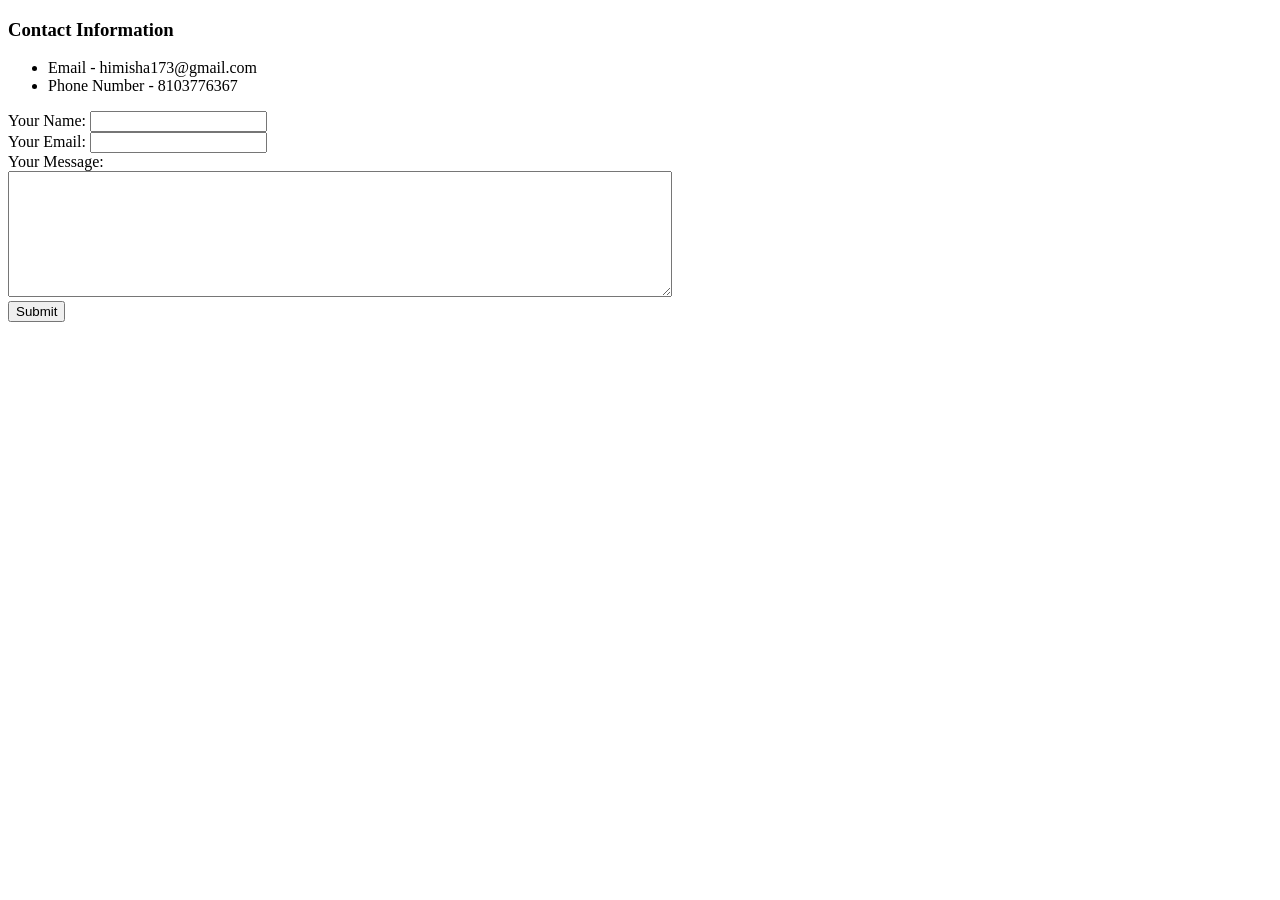
==== contact.html @ 88c4403e "Add files via upload" ====
<!DOCTYPE html>
<html lang="en" dir="ltr">
  <head>
    <meta charset="utf-8">
    <title>My Hobbies</title>
    <link rel="stylesheet" href="css/styles.css">
  </head>
  <body>
    <h3>Contact Information</h3>
    <ul>
      <li>Email - himisha173@gmail.com</li>
      <li>Phone Number - 8103776367</li>
    </ul>

<form  action="mailto:guptahimisha@gmail.com" method="post" enctype="text/plain">
  <label>Your Name:</label>
  <input type="text" name="yourName" value=""> <br>
  <label>Your Email:</label>
  <input type="email" name=" yourEmail" value=""><br>
  <label>Your Message:</label> <br>
  <textarea name="Your Message" rows="8" cols="80"></textarea><br>
  <input type="submit" name="">

</form>


  </body>
</html>
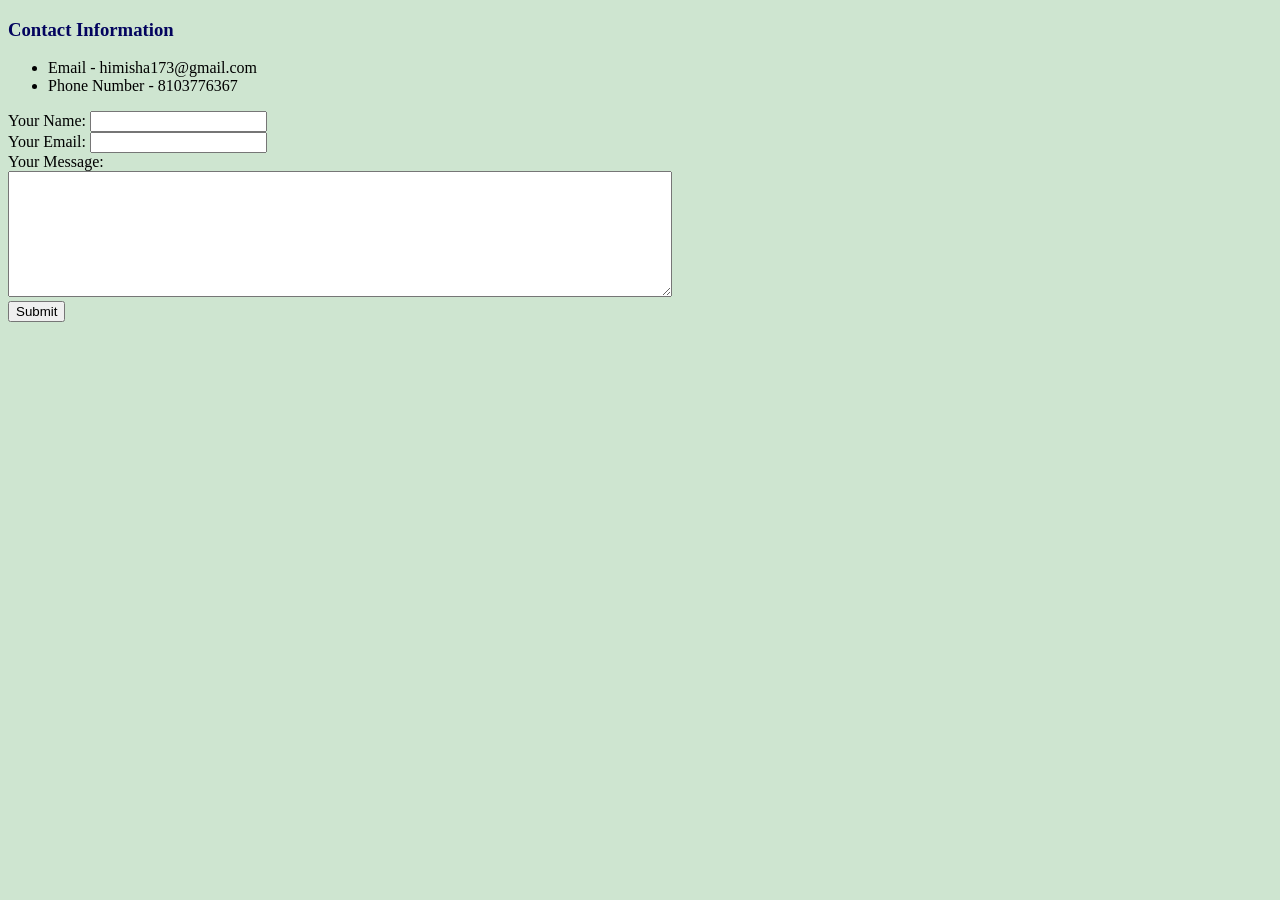
==== commit 98336f4a: "Update contact.html" ====
--- a/contact.html
+++ b/contact.html
@@ -3,7 +3,7 @@
   <head>
     <meta charset="utf-8">
     <title>My Hobbies</title>
-    <link rel="stylesheet" href="css/styles.css">
+    <link rel="stylesheet" href="styles.css">
   </head>
   <body>
     <h3>Contact Information</h3>
--- a/styles.css
+++ b/styles.css
@@ -0,0 +1,27 @@
+
+  body {
+    background-color: #CEE5D0;
+  }
+img{
+  height: 200px;
+  border-style: dashed double;
+  border-color:#03045E;
+
+}
+  hr {
+    background-color: none;
+    border-style: none;
+    border-top-style: dotted;
+    border-color: grey;
+    border-width: 10px;
+    height: 0;
+    width: 5%;
+
+  }
+  h3{
+
+    color:#03045E;
+  }
+  h1{
+    color:#03045E;
+  }
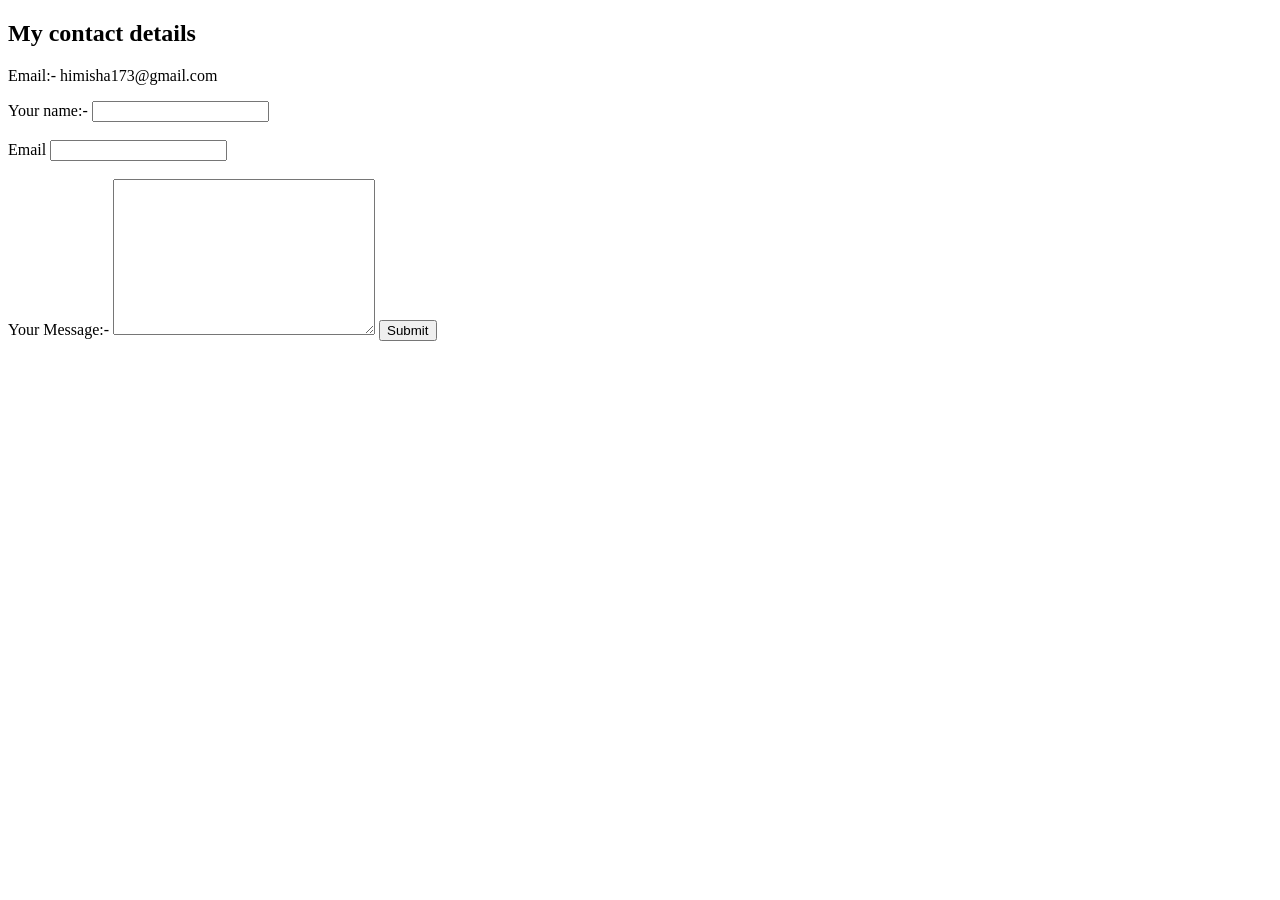
==== commit de9c2cc9: "Add files via upload" ====
--- a/contact.html
+++ b/contact.html
@@ -1,28 +1,26 @@
 <!DOCTYPE html>
-<html lang="en" dir="ltr">
+<html lang="en">
   <head>
-    <meta charset="utf-8">
-    <title>My Hobbies</title>
-    <link rel="stylesheet" href="styles.css">
+    <title>Contact</title>
   </head>
   <body>
-    <h3>Contact Information</h3>
-    <ul>
-      <li>Email - himisha173@gmail.com</li>
-      <li>Phone Number - 8103776367</li>
-    </ul>
+    <h2>My contact details</h2>
+    <p>Email:- himisha173@gmail.com</p>
 
-<form  action="mailto:guptahimisha@gmail.com" method="post" enctype="text/plain">
-  <label>Your Name:</label>
-  <input type="text" name="yourName" value=""> <br>
-  <label>Your Email:</label>
-  <input type="email" name=" yourEmail" value=""><br>
-  <label>Your Message:</label> <br>
-  <textarea name="Your Message" rows="8" cols="80"></textarea><br>
-  <input type="submit" name="">
-
-</form>
-
-
+    <form class="" action="mailto:himisha173@gmail.com" method="post" enctype="text/plain">
+      <label> Your name:- </label>
+      <input type="" name="yourName" >
+      
+      <br>
+      <br>
+      <lable> Email </lable>
+      <input type="" name="yourEmail">
+      
+      <br>
+      <br>
+      <label> Your Message:-</label>
+      <textarea name="yourMessage" rows="10" cols="30"></textarea>
+       <input type ="submit">
+    </form>
   </body>
 </html>
